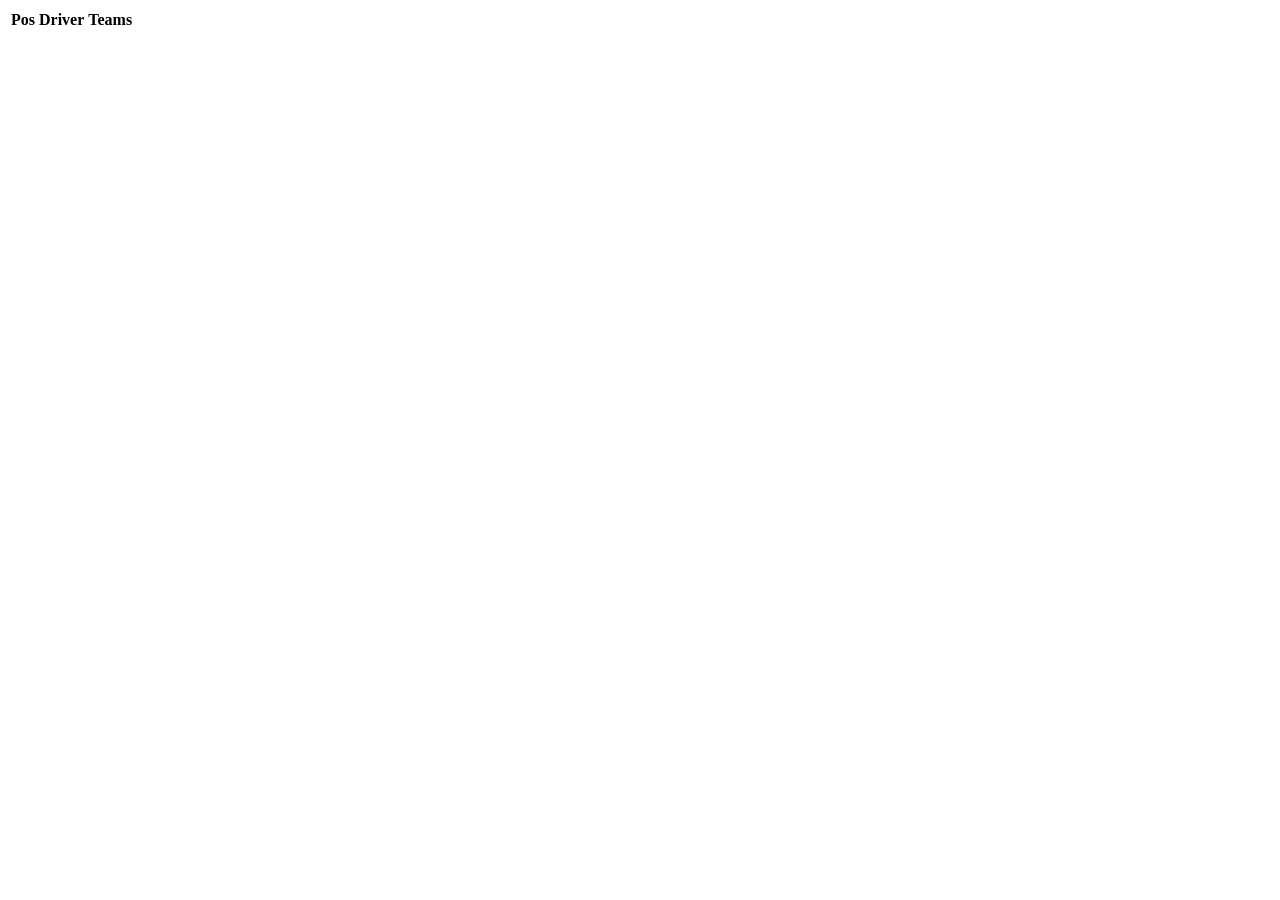
==== html/index.html @ 49134cd6 "1º Step" ====
<!DOCTYPE html>
<html lang="en">
<head>
    <meta charset="UTF-8">
    <meta name="viewport" content="width=device-width, initial-scale=1.0">
    <title>Document</title>
    <link rel="stylesheet" href="./css/index.css">

</head>
<body>
    <table id="tabla-posiciones">
        <thead>
            <tr>
                <th>Pos</th>
                <th>Driver</th>
                <th>Teams</th>
            </tr>
        </thead>
        <tbody id="cuerpo_tabla">

        </tbody>
    </table>
    <script src="./js/index.js"></script>
</body>
</html>
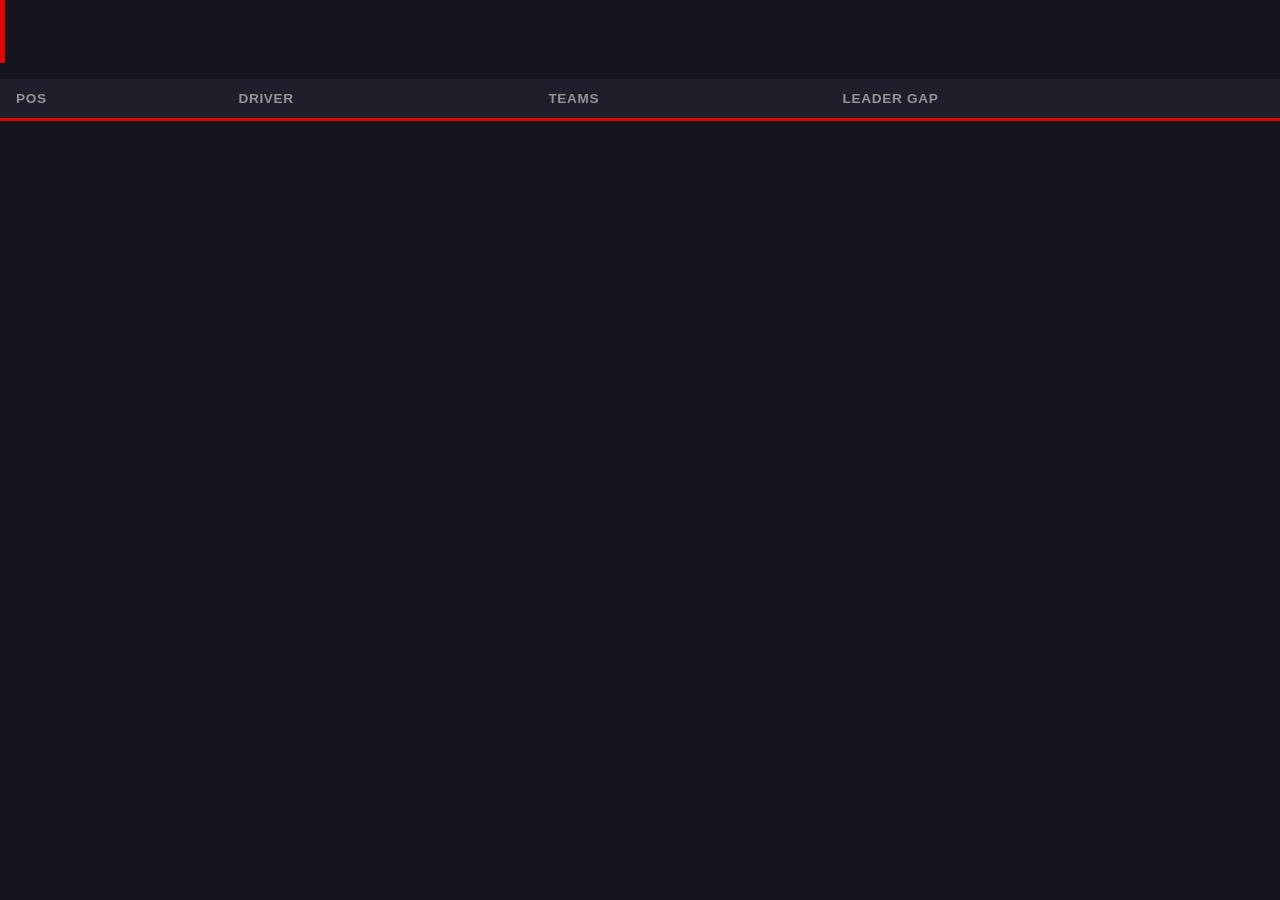
==== commit 239e7c03: "Final Grid done!" ====
--- a/html/index.html
+++ b/html/index.html
@@ -1,25 +1,27 @@
-<!DOCTYPE html>
+<!doctype html>
 <html lang="en">
-<head>
-    <meta charset="UTF-8">
-    <meta name="viewport" content="width=device-width, initial-scale=1.0">
+  <head>
+    <meta charset="UTF-8" />
+    <meta name="viewport" content="width=device-width, initial-scale=1.0" />
     <title>Document</title>
-    <link rel="stylesheet" href="./css/index.css">
-
-</head>
-<body>
+    <link rel="stylesheet" href="./css/index.css" />
+  </head>
+  <body>
+    <div id="cabecera-gp">
+      <img id="flag" />
+      <h1 id="nombre-gp"></h1>
+    </div>
     <table id="tabla-posiciones">
-        <thead>
-            <tr>
-                <th>Pos</th>
-                <th>Driver</th>
-                <th>Teams</th>
-            </tr>
-        </thead>
-        <tbody id="cuerpo_tabla">
-
-        </tbody>
+      <thead>
+        <tr>
+          <th>Pos</th>
+          <th>Driver</th>
+          <th>Teams</th>
+          <th>Leader Gap</th>
+        </tr>
+      </thead>
+      <tbody id="cuerpo_tabla"></tbody>
     </table>
     <script src="./js/index.js"></script>
-</body>
-</html>+  </body>
+</html>
--- a/html/css/index.css
+++ b/html/css/index.css
@@ -0,0 +1,67 @@
+:root {
+    --fondo: #15151e;
+    --fondo-tabla: #1f1f2b;
+    --rojo-f1: #e10600;
+    --texto-principal: #ffffff;
+    --texto-secundario: #949498;
+    --borde: #38383f;
+}
+
+body {
+    background-color: var(--fondo);
+    color: var(--texto-principal);
+    font-family: 'Titillium Web', Arial, sans-serif;
+    margin: 0;
+    padding: 0;
+}
+
+table {
+    width: 100%;
+    border-collapse: collapse;
+    background-color: var(--fondo-tabla);
+}
+
+th,
+td {
+    padding: 12px 16px;
+    text-align: left;
+    border-bottom: 1px solid var(--borde);
+}
+
+th {
+    color: var(--texto-secundario);
+    text-transform: uppercase;
+    font-size: 0.85rem;
+    letter-spacing: 0.05em;
+}
+
+thead {
+    border-bottom: 3px solid var(--rojo-f1);
+}
+
+tr td:first-child {
+    padding-left: 12px;
+}
+
+#cabecera-gp {
+    display: flex;
+    align-items: center;
+    gap: 12px;
+    border-left: 5px solid var(--rojo-f1);
+    margin: 0 0 16px 0;
+}
+
+#nombre-gp {
+    font-size: 2rem;
+    font-weight: 700;
+    text-transform: uppercase;
+    letter-spacing: 0.03em;
+    padding: 10px 5px;
+
+}
+
+#flag {
+    width: 40px;
+    height: auto;
+    padding: 10px;
+}
